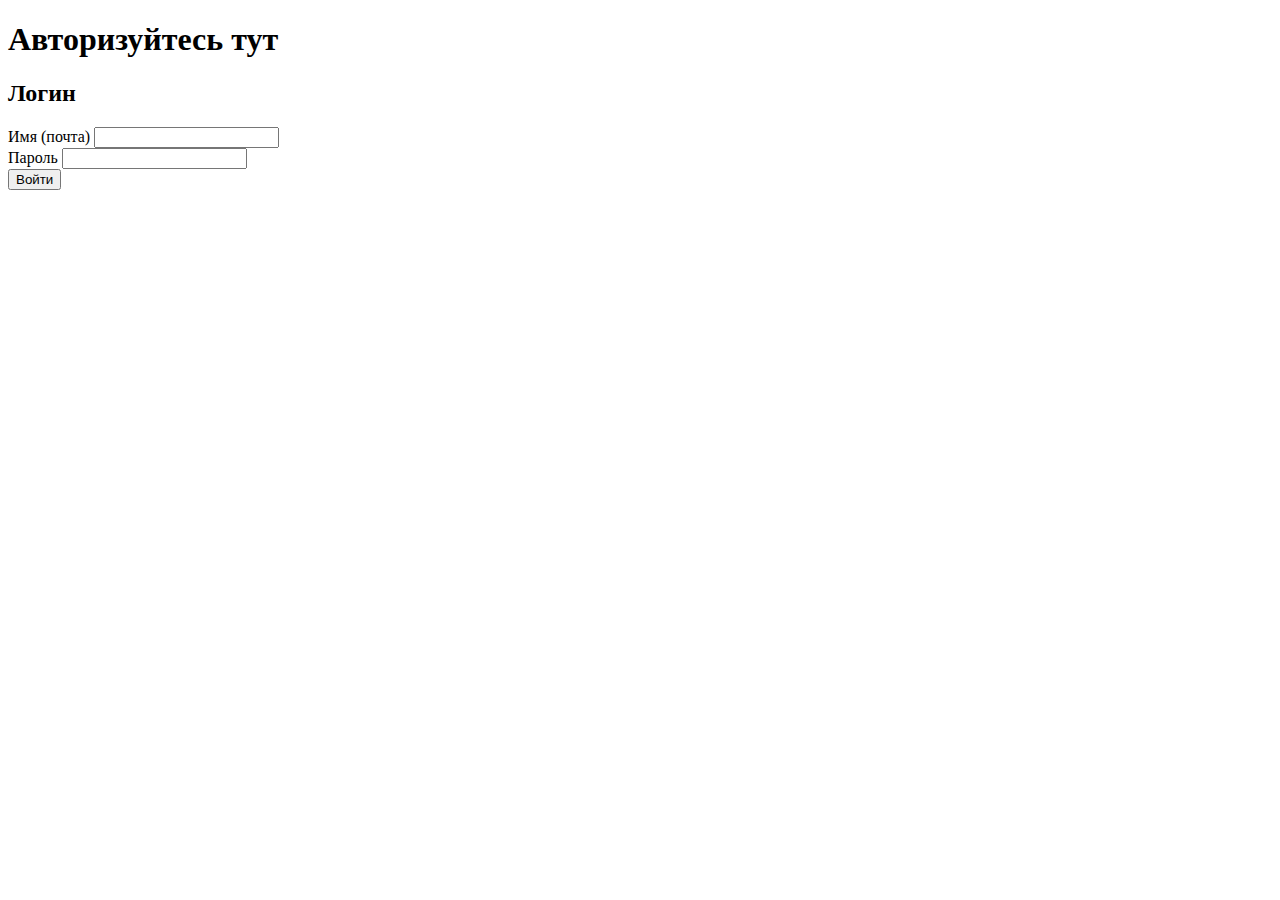
==== src/main/resources/templates/signinPage.html @ f969d6b2 "minor update" ====
<!--END-->
<!--END--><!DOCTYPE html><!--[if IE 7]>
<html class="ie7" lang="ru">
<![endif]-->
<!--[if IE 8]>
<html class="ie8" lang="ru">
<![endif]-->
<!--[if IE 9]>
<html class="ie9" lang="ru">
<![endif]-->
<!--[if gt IE 9]><!-->
<html lang="ru" xmlns:th="http://www.thymeleaf.org"> <!--<![endif]-->
<head>
    <title>Логин тест</title>
    <meta name="description" content="Описание страницы"/>
    <meta charset="utf-8"/>
    <meta name="viewport" content="width=device-width, initial-scale=1, maximum-scale=1, user-scalable=0"/>
</head>
<body class="Site">


<div class="Middle">
    <div class="Middle-top">
        <div class="wrap">
            <h1 class="Middle-title">Авторизуйтесь тут
            </h1>
        </div>
    </div>
    <div class="wrap">
        <main class="Middle-main">
            <h2 class="Middle-title">Логин
            </h2>
            <div class="Tabs Tabs_default">


                <div class="Tabs-wrap">
                    <div class="Tabs-block" id="addBook">
                        <div class="CMS">

                            <form class="form Login-form" action="#" th:action="@{/login}" method="post">

                                <div class="row">
                                    <div class="row-block">

                                        <div class="form-group">
                                            <label class="form-label" for="login">Имя (почта)
                                            </label>
                                            <input class="form-input" id="login" name="login" type="text"
                                                   th:name="email"
                                                   value=""
                                                   data-validate="require login"/>
                                        </div>

                                        <div class="form-group">
                                            <label class="form-label" for="password">Пароль
                                            </label>
                                            <input class="form-input" id="password" name="password" type="text"
                                                   th:name="password"
                                                   value=""
                                                   data-validate="require password"/>
                                        </div>


                                        <div class="form-group">
                                            <div class="CMS-btn">

                                                <button class="btn btn_primary" type="submit">Войти
                                                </button>
                                            </div>
                                        </div>

                                    </div>

                                </div>

                            </form>

                        </div>
                    </div>

                </div>
            </div>
        </main>
    </div>
</div>

</body>
</html>
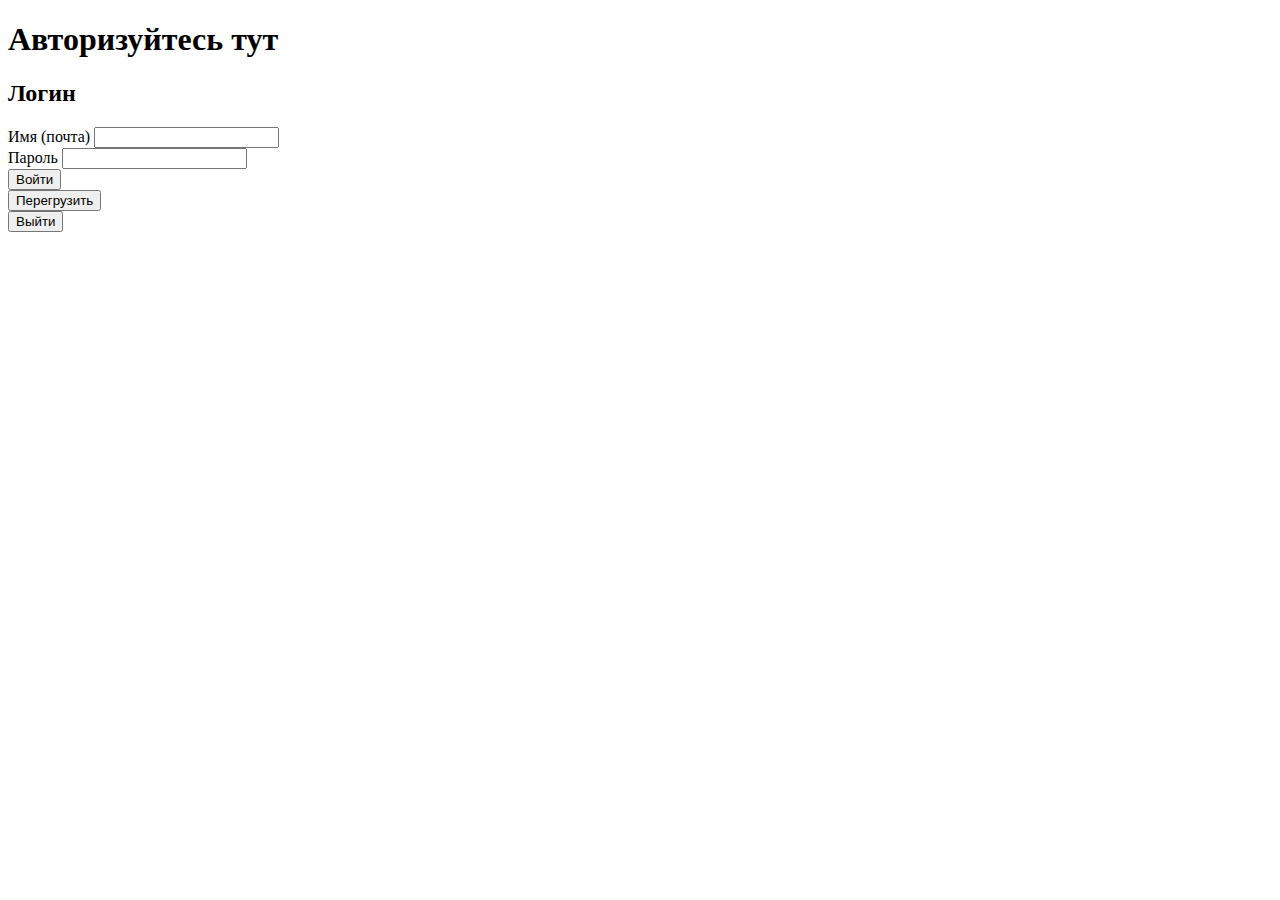
==== commit 1f58c59c: "Security for SocialNetwork26 v1.2 (cookie switched to http header and depreciated WebSecurityConfigu" ====
--- a/src/main/resources/templates/signinPage.html
+++ b/src/main/resources/templates/signinPage.html
@@ -67,12 +67,25 @@
                                                 <button class="btn btn_primary" type="submit">Войти
                                                 </button>
                                             </div>
+
                                         </div>
 
                                     </div>
 
                                 </div>
 
+                            </form>
+
+                            <form class="form refresh" action="#" th:action="@{/refresh}" method="get">
+                                <button class="btn btn_refresh" type="submit">
+                                    Перегрузить
+                                </button>
+                            </form>
+
+                            <form class="form logout" action="#" th:action="@{/logoutHeader}" method="get">
+                                <button class="btn btn_logout" type="submit">
+                                    Выйти
+                                </button>
                             </form>
 
                         </div>
